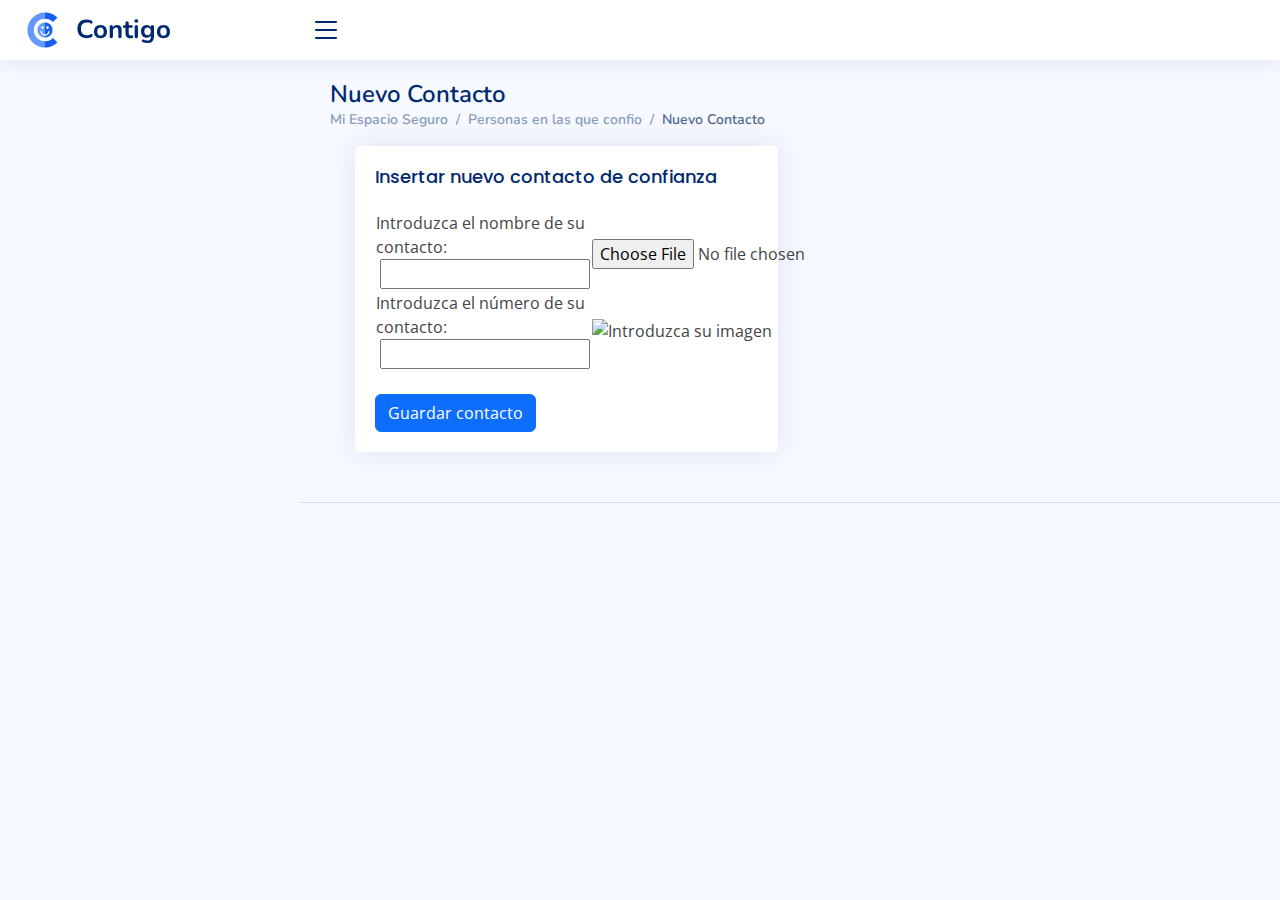
==== patients/new-contact.html @ fa76c0b8 "Se implementa el grabado de datos por json y su subida a la bbddd" ====
<!DOCTYPE html>
<html lang="en">

<head>
  <meta charset="utf-8">
  <meta content="width=device-width, initial-scale=1.0" name="viewport">

  <title>Crear Contacto</title>
  <meta content="" name="description">
  <meta content="" name="keywords">

  <!-- Favicons -->
  <link href="../assets/img/favicon.png" rel="icon">
  <link href="../assets/img/apple-touch-icon.png" rel="apple-touch-icon">

  <!-- Google Fonts -->
  <link href="https://fonts.gstatic.com" rel="preconnect">
  <link href="https://fonts.googleapis.com/css?family=Open+Sans:300,300i,400,400i,600,600i,700,700i|Nunito:300,300i,400,400i,600,600i,700,700i|Poppins:300,300i,400,400i,500,500i,600,600i,700,700i" rel="stylesheet">

  <!-- Vendor CSS Files -->
  <link href="../assets/vendor/bootstrap/css/bootstrap.min.css" rel="stylesheet">
  <link href="../assets/vendor/bootstrap-icons/bootstrap-icons.css" rel="stylesheet">
  <link href="../assets/vendor/boxicons/css/boxicons.min.css" rel="stylesheet">
  <link href="../assets/vendor/quill/quill.snow.css" rel="stylesheet">
  <link href="../assets/vendor/quill/quill.bubble.css" rel="stylesheet">
  <link href="../assets/vendor/remixicon/remixicon.css" rel="stylesheet">
  <link href="../assets/vendor/simple-datatables/style.css" rel="stylesheet">

  <!-- Template Main CSS File -->
  <link href="../assets/css/style.css" rel="stylesheet">
  <script src="../assets/js/jquery-3.6.0.min.js"></script>

</head>

<body>

  <!-- ======= Header ======= -->
  <header id="header" class="header fixed-top d-flex align-items-center">

    <div class="d-flex align-items-center justify-content-between">
      <a href="index.html" class="logo d-flex align-items-center">
        <img src="../assets/img/logo.png" alt="">
        <span class="d-none d-lg-block">Contigo</span>
      </a>
      <i class="bi bi-list toggle-sidebar-btn"></i>
    </div><!-- End Logo -->
  </header><!-- End Header -->

  <main id="main" class="main">

    <div class="pagetitle">
      <h1>Nuevo Contacto</h1>
      <nav>
        <ol class="breadcrumb">
          <li class="breadcrumb-item">Mi Espacio Seguro</li>
          <li class="breadcrumb-item">Personas en las que confio</li>
          <li class="breadcrumb-item active">Nuevo Contacto</li>
        </ol>
      </nav>
    </div><!-- End Page Title -->

    <section class="section">
      <div class="row">
        <div class="col-lg-6">
          <div class="card">
            <div class="card-body">
              <h5 class="card-title">Insertar nuevo contacto de confianza</h5>
              <table id="tablecontact">
                <tr>
                  <td><label>Introduzca el nombre de su contacto:</label>&nbsp;<input class="text" type="text" id="contactName" maxlength="50"></td>
                  <td>
                    <br>
                    <p> <input type="file" id="AddNewImage" accept="image/*" onchange="document.getElementById('NewImage').src = window.URL.createObjectURL(this.files[0])" />
                  </p>
                    </td>
                </tr>
                <tr>
                  <td><label>Introduzca el número de su contacto: </label>&nbsp;<input type="tel" id="contactPhone"
                      pattern="\([0-9]{3}\) [0-9]{3}[ -][0-9]{3}" 
                    title="Introduzca un numero de telefono válido compuesto de 9 digitos" required></td>
                  <td><img class="imagenes" id="NewImage" alt="Introduzca su imagen"/></td>
                </tr>
              </table>
              <br>
              <button id="btnSaveContact" class="btn btn-primary me-md-2" onclick="collectContactData()">Guardar contacto</button>
            </div>
          </div>

        </div>
        </div>
      </div>
    </section>

  </main><!-- End #main -->

  <!-- ======= Footer ======= -->
  <footer id="footer" class="footer">
  </footer><!-- End Footer -->

  <a href="#" class="back-to-top d-flex align-items-center justify-content-center"><i class="bi bi-arrow-up-short"></i></a>

  <!-- Vendor JS Files -->
  <script src="../assets/vendor/apexcharts/apexcharts.min.js"></script>
  <script src="../assets/vendor/bootstrap/js/bootstrap.bundle.min.js"></script>
  <script src="../assets/vendor/chart.js/chart.min.js"></script>
  <script src="../assets/vendor/echarts/echarts.min.js"></script>
  <script src="../assets/vendor/quill/quill.min.js"></script>
  <script src="../assets/vendor/simple-datatables/simple-datatables.js"></script>
  <script src="../assets/vendor/tinymce/tinymce.min.js"></script>
  <script src="../assets/vendor/php-email-form/validate.js"></script>

  <script>
    function collectContactData() {
        const contactName = document.getElementById('contactName').value;
        const contactPhone = document.getElementById('contactPhone').value;
        const contactImage = document.getElementById('NewImage').src;

        const contact = {
            name: contactName,
            phone: contactPhone,
            image: contactImage
        };

        saveContactToDatabase(contact);
    }

    function saveContactToDatabase(contact) {
        $.ajax({
            type: 'POST',
            url: 'save_contact.php',
            data: { contact: JSON.stringify(contact) },
            success: function (response) {
                alert('Contacto guardado exitosamente');
            },
            error: function (error) {
                alert('Error al guardar el contacto');
            }
        });
    }
</script>    

</body>

</html>
---- assets/vendor/quill/quill.snow.css ----
/*!
 * Quill Editor v1.3.7
 * https://quilljs.com/
 * Copyright (c) 2014, Jason Chen
 * Copyright (c) 2013, salesforce.com
 */
.ql-container {
  box-sizing: border-box;
  font-family: Helvetica, Arial, sans-serif;
  font-size: 13px;
  height: 100%;
  margin: 0px;
  position: relative;
}
.ql-container.ql-disabled .ql-tooltip {
  visibility: hidden;
}
.ql-container.ql-disabled .ql-editor ul[data-checked] > li::before {
  pointer-events: none;
}
.ql-clipboard {
  left: -100000px;
  height: 1px;
  overflow-y: hidden;
  position: absolute;
  top: 50%;
}
.ql-clipboard p {
  margin: 0;
  padding: 0;
}
.ql-editor {
  box-sizing: border-box;
  line-height: 1.42;
  height: 100%;
  outline: none;
  overflow-y: auto;
  padding: 12px 15px;
  tab-size: 4;
  -moz-tab-size: 4;
  text-align: left;
  white-space: pre-wrap;
  word-wrap: break-word;
}
.ql-editor > * {
  cursor: text;
}
.ql-editor p,
.ql-editor ol,
.ql-editor ul,
.ql-editor pre,
.ql-editor blockquote,
.ql-editor h1,
.ql-editor h2,
.ql-editor h3,
.ql-editor h4,
.ql-editor h5,
.ql-editor h6 {
  margin: 0;
  padding: 0;
  counter-reset: list-1 list-2 list-3 list-4 list-5 list-6 list-7 list-8 list-9;
}
.ql-editor ol,
.ql-editor ul {
  padding-left: 1.5em;
}
.ql-editor ol > li,
.ql-editor ul > li {
  list-style-type: none;
}
.ql-editor ul > li::before {
  content: '\2022';
}
.ql-editor ul[data-checked=true],
.ql-editor ul[data-checked=false] {
  pointer-events: none;
}
.ql-editor ul[data-checked=true] > li *,
.ql-editor ul[data-checked=false] > li * {
  pointer-events: all;
}
.ql-editor ul[data-checked=true] > li::before,
.ql-editor ul[data-checked=false] > li::before {
  color: #777;
  cursor: pointer;
  pointer-events: all;
}
.ql-editor ul[data-checked=true] > li::before {
  content: '\2611';
}
.ql-editor ul[data-checked=false] > li::before {
  content: '\2610';
}
.ql-editor li::before {
  display: inline-block;
  white-space: nowrap;
  width: 1.2em;
}
.ql-editor li:not(.ql-direction-rtl)::before {
  margin-left: -1.5em;
  margin-right: 0.3em;
  text-align: right;
}
.ql-editor li.ql-direction-rtl::before {
  margin-left: 0.3em;
  margin-right: -1.5em;
}
.ql-editor ol li:not(.ql-direction-rtl),
.ql-editor ul li:not(.ql-direction-rtl) {
  padding-left: 1.5em;
}
.ql-editor ol li.ql-direction-rtl,
.ql-editor ul li.ql-direction-rtl {
  padding-right: 1.5em;
}
.ql-editor ol li {
  counter-reset: list-1 list-2 list-3 list-4 list-5 list-6 list-7 list-8 list-9;
  counter-increment: list-0;
}
.ql-editor ol li:before {
  content: counter(list-0, decimal) '. ';
}
.ql-editor ol li.ql-indent-1 {
  counter-increment: list-1;
}
.ql-editor ol li.ql-indent-1:before {
  content: counter(list-1, lower-alpha) '. ';
}
.ql-editor ol li.ql-indent-1 {
  counter-reset: list-2 list-3 list-4 list-5 list-6 list-7 list-8 list-9;
}
.ql-editor ol li.ql-indent-2 {
  counter-increment: list-2;
}
.ql-editor ol li.ql-indent-2:before {
  content: counter(list-2, lower-roman) '. ';
}
.ql-editor ol li.ql-indent-2 {
  counter-reset: list-3 list-4 list-5 list-6 list-7 list-8 list-9;
}
.ql-editor ol li.ql-indent-3 {
  counter-increment: list-3;
}
.ql-editor ol li.ql-indent-3:before {
  content: counter(list-3, decimal) '. ';
}
.ql-editor ol li.ql-indent-3 {
  counter-reset: list-4 list-5 list-6 list-7 list-8 list-9;
}
.ql-editor ol li.ql-indent-4 {
  counter-increment: list-4;
}
.ql-editor ol li.ql-indent-4:before {
  content: counter(list-4, lower-alpha) '. ';
}
.ql-editor ol li.ql-indent-4 {
  counter-reset: list-5 list-6 list-7 list-8 list-9;
}
.ql-editor ol li.ql-indent-5 {
  counter-increment: list-5;
}
.ql-editor ol li.ql-indent-5:before {
  content: counter(list-5, lower-roman) '. ';
}
.ql-editor ol li.ql-indent-5 {
  counter-reset: list-6 list-7 list-8 list-9;
}
.ql-editor ol li.ql-indent-6 {
  counter-increment: list-6;
}
.ql-editor ol li.ql-indent-6:before {
  content: counter(list-6, decimal) '. ';
}
.ql-editor ol li.ql-indent-6 {
  counter-reset: list-7 list-8 list-9;
}
.ql-editor ol li.ql-indent-7 {
  counter-increment: list-7;
}
.ql-editor ol li.ql-indent-7:before {
  content: counter(list-7, lower-alpha) '. ';
}
.ql-editor ol li.ql-indent-7 {
  counter-reset: list-8 list-9;
}
.ql-editor ol li.ql-indent-8 {
  counter-increment: list-8;
}
.ql-editor ol li.ql-indent-8:before {
  content: counter(list-8, lower-roman) '. ';
}
.ql-editor ol li.ql-indent-8 {
  counter-reset: list-9;
}
.ql-editor ol li.ql-indent-9 {
  counter-increment: list-9;
}
.ql-editor ol li.ql-indent-9:before {
  content: counter(list-9, decimal) '. ';
}
.ql-editor .ql-indent-1:not(.ql-direction-rtl) {
  padding-left: 3em;
}
.ql-editor li.ql-indent-1:not(.ql-direction-rtl) {
  padding-left: 4.5em;
}
.ql-editor .ql-indent-1.ql-direction-rtl.ql-align-right {
  padding-right: 3em;
}
.ql-editor li.ql-indent-1.ql-direction-rtl.ql-align-right {
  padding-right: 4.5em;
}
.ql-editor .ql-indent-2:not(.ql-direction-rtl) {
  padding-left: 6em;
}
.ql-editor li.ql-indent-2:not(.ql-direction-rtl) {
  padding-left: 7.5em;
}
.ql-editor .ql-indent-2.ql-direction-rtl.ql-align-right {
  padding-right: 6em;
}
.ql-editor li.ql-indent-2.ql-direction-rtl.ql-align-right {
  padding-right: 7.5em;
}
.ql-editor .ql-indent-3:not(.ql-direction-rtl) {
  padding-left: 9em;
}
.ql-editor li.ql-indent-3:not(.ql-direction-rtl) {
  padding-left: 10.5em;
}
.ql-editor .ql-indent-3.ql-direction-rtl.ql-align-right {
  padding-right: 9em;
}
.ql-editor li.ql-indent-3.ql-direction-rtl.ql-align-right {
  padding-right: 10.5em;
}
.ql-editor .ql-indent-4:not(.ql-direction-rtl) {
  padding-left: 12em;
}
.ql-editor li.ql-indent-4:not(.ql-direction-rtl) {
  padding-left: 13.5em;
}
.ql-editor .ql-indent-4.ql-direction-rtl.ql-align-right {
  padding-right: 12em;
}
.ql-editor li.ql-indent-4.ql-direction-rtl.ql-align-right {
  padding-right: 13.5em;
}
.ql-editor .ql-indent-5:not(.ql-direction-rtl) {
  padding-left: 15em;
}
.ql-editor li.ql-indent-5:not(.ql-direction-rtl) {
  padding-left: 16.5em;
}
.ql-editor .ql-indent-5.ql-direction-rtl.ql-align-right {
  padding-right: 15em;
}
.ql-editor li.ql-indent-5.ql-direction-rtl.ql-align-right {
  padding-right: 16.5em;
}
.ql-editor .ql-indent-6:not(.ql-direction-rtl) {
  padding-left: 18em;
}
.ql-editor li.ql-indent-6:not(.ql-direction-rtl) {
  padding-left: 19.5em;
}
.ql-editor .ql-indent-6.ql-direction-rtl.ql-align-right {
  padding-right: 18em;
}
.ql-editor li.ql-indent-6.ql-direction-rtl.ql-align-right {
  padding-right: 19.5em;
}
.ql-editor .ql-indent-7:not(.ql-direction-rtl) {
  padding-left: 21em;
}
.ql-editor li.ql-indent-7:not(.ql-direction-rtl) {
  padding-left: 22.5em;
}
.ql-editor .ql-indent-7.ql-direction-rtl.ql-align-right {
  padding-right: 21em;
}
.ql-editor li.ql-indent-7.ql-direction-rtl.ql-align-right {
  padding-right: 22.5em;
}
.ql-editor .ql-indent-8:not(.ql-direction-rtl) {
  padding-left: 24em;
}
.ql-editor li.ql-indent-8:not(.ql-direction-rtl) {
  padding-left: 25.5em;
}
.ql-editor .ql-indent-8.ql-direction-rtl.ql-align-right {
  padding-right: 24em;
}
.ql-editor li.ql-indent-8.ql-direction-rtl.ql-align-right {
  padding-right: 25.5em;
}
.ql-editor .ql-indent-9:not(.ql-direction-rtl) {
  padding-left: 27em;
}
.ql-editor li.ql-indent-9:not(.ql-direction-rtl) {
  padding-left: 28.5em;
}
.ql-editor .ql-indent-9.ql-direction-rtl.ql-align-right {
  padding-right: 27em;
}
.ql-editor li.ql-indent-9.ql-direction-rtl.ql-align-right {
  padding-right: 28.5em;
}
.ql-editor .ql-video {
  display: block;
  max-width: 100%;
}
.ql-editor .ql-video.ql-align-center {
  margin: 0 auto;
}
.ql-editor .ql-video.ql-align-right {
  margin: 0 0 0 auto;
}
.ql-editor .ql-bg-black {
  background-color: #000;
}
.ql-editor .ql-bg-red {
  background-color: #e60000;
}
.ql-editor .ql-bg-orange {
  background-color: #f90;
}
.ql-editor .ql-bg-yellow {
  background-color: #ff0;
}
.ql-editor .ql-bg-green {
  background-color: #008a00;
}
.ql-editor .ql-bg-blue {
  background-color: #06c;
}
.ql-editor .ql-bg-purple {
  background-color: #93f;
}
.ql-editor .ql-color-white {
  color: #fff;
}
.ql-editor .ql-color-red {
  color: #e60000;
}
.ql-editor .ql-color-orange {
  color: #f90;
}
.ql-editor .ql-color-yellow {
  color: #ff0;
}
.ql-editor .ql-color-green {
  color: #008a00;
}
.ql-editor .ql-color-blue {
  color: #06c;
}
.ql-editor .ql-color-purple {
  color: #93f;
}
.ql-editor .ql-font-serif {
  font-family: Georgia, Times New Roman, serif;
}
.ql-editor .ql-font-monospace {
  font-family: Monaco, Courier New, monospace;
}
.ql-editor .ql-size-small {
  font-size: 0.75em;
}
.ql-editor .ql-size-large {
  font-size: 1.5em;
}
.ql-editor .ql-size-huge {
  font-size: 2.5em;
}
.ql-editor .ql-direction-rtl {
  direction: rtl;
  text-align: inherit;
}
.ql-editor .ql-align-center {
  text-align: center;
}
.ql-editor .ql-align-justify {
  text-align: justify;
}
.ql-editor .ql-align-right {
  text-align: right;
}
.ql-editor.ql-blank::before {
  color: rgba(0,0,0,0.6);
  content: attr(data-placeholder);
  font-style: italic;
  left: 15px;
  pointer-events: none;
  position: absolute;
  right: 15px;
}
.ql-snow.ql-toolbar:after,
.ql-snow .ql-toolbar:after {
  clear: both;
  content: '';
  display: table;
}
.ql-snow.ql-toolbar button,
.ql-snow .ql-toolbar button {
  background: none;
  border: none;
  cursor: pointer;
  display: inline-block;
  float: left;
  height: 24px;
  padding: 3px 5px;
  width: 28px;
}
.ql-snow.ql-toolbar button svg,
.ql-snow .ql-toolbar button svg {
  float: left;
  height: 100%;
}
.ql-snow.ql-toolbar button:active:hover,
.ql-snow .ql-toolbar button:active:hover {
  outline: none;
}
.ql-snow.ql-toolbar input.ql-image[type=file],
.ql-snow .ql-toolbar input.ql-image[type=file] {
  display: none;
}
.ql-snow.ql-toolbar button:hover,
.ql-snow .ql-toolbar button:hover,
.ql-snow.ql-toolbar button:focus,
.ql-snow .ql-toolbar button:focus,
.ql-snow.ql-toolbar button.ql-active,
.ql-snow .ql-toolbar button.ql-active,
.ql-snow.ql-toolbar .ql-picker-label:hover,
.ql-snow .ql-toolbar .ql-picker-label:hover,
.ql-snow.ql-toolbar .ql-picker-label.ql-active,
.ql-snow .ql-toolbar .ql-picker-label.ql-active,
.ql-snow.ql-toolbar .ql-picker-item:hover,
.ql-snow .ql-toolbar .ql-picker-item:hover,
.ql-snow.ql-toolbar .ql-picker-item.ql-selected,
.ql-snow .ql-toolbar .ql-picker-item.ql-selected {
  color: #06c;
}
.ql-snow.ql-toolbar button:hover .ql-fill,
.ql-snow .ql-toolbar button:hover .ql-fill,
.ql-snow.ql-toolbar button:focus .ql-fill,
.ql-snow .ql-toolbar button:focus .ql-fill,
.ql-snow.ql-toolbar button.ql-active .ql-fill,
.ql-snow .ql-toolbar button.ql-active .ql-fill,
.ql-snow.ql-toolbar .ql-picker-label:hover .ql-fill,
.ql-snow .ql-toolbar .ql-picker-label:hover .ql-fill,
.ql-snow.ql-toolbar .ql-picker-label.ql-active .ql-fill,
.ql-snow .ql-toolbar .ql-picker-label.ql-active .ql-fill,
.ql-snow.ql-toolbar .ql-picker-item:hover .ql-fill,
.ql-snow .ql-toolbar .ql-picker-item:hover .ql-fill,
.ql-snow.ql-toolbar .ql-picker-item.ql-selected .ql-fill,
.ql-snow .ql-toolbar .ql-picker-item.ql-selected .ql-fill,
.ql-snow.ql-toolbar button:hover .ql-stroke.ql-fill,
.ql-snow .ql-toolbar button:hover .ql-stroke.ql-fill,
.ql-snow.ql-toolbar button:focus .ql-stroke.ql-fill,
.ql-snow .ql-toolbar button:focus .ql-stroke.ql-fill,
.ql-snow.ql-toolbar button.ql-active .ql-stroke.ql-fill,
.ql-snow .ql-toolbar button.ql-active .ql-stroke.ql-fill,
.ql-snow.ql-toolbar .ql-picker-label:hover .ql-stroke.ql-fill,
.ql-snow .ql-toolbar .ql-picker-label:hover .ql-stroke.ql-fill,
.ql-snow.ql-toolbar .ql-picker-label.ql-active .ql-stroke.ql-fill,
.ql-snow .ql-toolbar .ql-picker-label.ql-active .ql-stroke.ql-fill,
.ql-snow.ql-toolbar .ql-picker-item:hover .ql-stroke.ql-fill,
.ql-snow .ql-toolbar .ql-picker-item:hover .ql-stroke.ql-fill,
.ql-snow.ql-toolbar .ql-picker-item.ql-selected .ql-stroke.ql-fill,
.ql-snow .ql-toolbar .ql-picker-item.ql-selected .ql-stroke.ql-fill {
  fill: #06c;
}
.ql-snow.ql-toolbar button:hover .ql-stroke,
.ql-snow .ql-toolbar button:hover .ql-stroke,
.ql-snow.ql-toolbar button:focus .ql-stroke,
.ql-snow .ql-toolbar button:focus .ql-stroke,
.ql-snow.ql-toolbar button.ql-active .ql-stroke,
.ql-snow .ql-toolbar button.ql-active .ql-stroke,
.ql-snow.ql-toolbar .ql-picker-label:hover .ql-stroke,
.ql-snow .ql-toolbar .ql-picker-label:hover .ql-stroke,
.ql-snow.ql-toolbar .ql-picker-label.ql-active .ql-stroke,
.ql-snow .ql-toolbar .ql-picker-label.ql-active .ql-stroke,
.ql-snow.ql-toolbar .ql-picker-item:hover .ql-stroke,
.ql-snow .ql-toolbar .ql-picker-item:hover .ql-stroke,
.ql-snow.ql-toolbar .ql-picker-item.ql-selected .ql-stroke,
.ql-snow .ql-toolbar .ql-picker-item.ql-selected .ql-stroke,
.ql-snow.ql-toolbar button:hover .ql-stroke-miter,
.ql-snow .ql-toolbar button:hover .ql-stroke-miter,
.ql-snow.ql-toolbar button:focus .ql-stroke-miter,
.ql-snow .ql-toolbar button:focus .ql-stroke-miter,
.ql-snow.ql-toolbar button.ql-active .ql-stroke-miter,
.ql-snow .ql-toolbar button.ql-active .ql-stroke-miter,
.ql-snow.ql-toolbar .ql-picker-label:hover .ql-stroke-miter,
.ql-snow .ql-toolbar .ql-picker-label:hover .ql-stroke-miter,
.ql-snow.ql-toolbar .ql-picker-label.ql-active .ql-stroke-miter,
.ql-snow .ql-toolbar .ql-picker-label.ql-active .ql-stroke-miter,
.ql-snow.ql-toolbar .ql-picker-item:hover .ql-stroke-miter,
.ql-snow .ql-toolbar .ql-picker-item:hover .ql-stroke-miter,
.ql-snow.ql-toolbar .ql-picker-item.ql-selected .ql-stroke-miter,
.ql-snow .ql-toolbar .ql-picker-item.ql-selected .ql-stroke-miter {
  stroke: #06c;
}
@media (pointer: coarse) {
  .ql-snow.ql-toolbar button:hover:not(.ql-active),
  .ql-snow .ql-toolbar button:hover:not(.ql-active) {
    color: #444;
  }
  .ql-snow.ql-toolbar button:hover:not(.ql-active) .ql-fill,
  .ql-snow .ql-toolbar button:hover:not(.ql-active) .ql-fill,
  .ql-snow.ql-toolbar button:hover:not(.ql-active) .ql-stroke.ql-fill,
  .ql-snow .ql-toolbar button:hover:not(.ql-active) .ql-stroke.ql-fill {
    fill: #444;
  }
  .ql-snow.ql-toolbar button:hover:not(.ql-active) .ql-stroke,
  .ql-snow .ql-toolbar button:hover:not(.ql-active) .ql-stroke,
  .ql-snow.ql-toolbar button:hover:not(.ql-active) .ql-stroke-miter,
  .ql-snow .ql-toolbar button:hover:not(.ql-active) .ql-stroke-miter {
    stroke: #444;
  }
}
.ql-snow {
  box-sizing: border-box;
}
.ql-snow * {
  box-sizing: border-box;
}
.ql-snow .ql-hidden {
  display: none;
}
.ql-snow .ql-out-bottom,
.ql-snow .ql-out-top {
  visibility: hidden;
}
.ql-snow .ql-tooltip {
  position: absolute;
  transform: translateY(10px);
}
.ql-snow .ql-tooltip a {
  cursor: pointer;
  text-decoration: none;
}
.ql-snow .ql-tooltip.ql-flip {
  transform: translateY(-10px);
}
.ql-snow .ql-formats {
  display: inline-block;
  vertical-align: middle;
}
.ql-snow .ql-formats:after {
  clear: both;
  content: '';
  display: table;
}
.ql-snow .ql-stroke {
  fill: none;
  stroke: #444;
  stroke-linecap: round;
  stroke-linejoin: round;
  stroke-width: 2;
}
.ql-snow .ql-stroke-miter {
  fill: none;
  stroke: #444;
  stroke-miterlimit: 10;
  stroke-width: 2;
}
.ql-snow .ql-fill,
.ql-snow .ql-stroke.ql-fill {
  fill: #444;
}
.ql-snow .ql-empty {
  fill: none;
}
.ql-snow .ql-even {
  fill-rule: evenodd;
}
.ql-snow .ql-thin,
.ql-snow .ql-stroke.ql-thin {
  stroke-width: 1;
}
.ql-snow .ql-transparent {
  opacity: 0.4;
}
.ql-snow .ql-direction svg:last-child {
  display: none;
}
.ql-snow .ql-direction.ql-active svg:last-child {
  display: inline;
}
.ql-snow .ql-direction.ql-active svg:first-child {
  display: none;
}
.ql-snow .ql-editor h1 {
  font-size: 2em;
}
.ql-snow .ql-editor h2 {
  font-size: 1.5em;
}
.ql-snow .ql-editor h3 {
  font-size: 1.17em;
}
.ql-snow .ql-editor h4 {
  font-size: 1em;
}
.ql-snow .ql-editor h5 {
  font-size: 0.83em;
}
.ql-snow .ql-editor h6 {
  font-size: 0.67em;
}
.ql-snow .ql-editor a {
  text-decoration: underline;
}
.ql-snow .ql-editor blockquote {
  border-left: 4px solid #ccc;
  margin-bottom: 5px;
  margin-top: 5px;
  padding-left: 16px;
}
.ql-snow .ql-editor code,
.ql-snow .ql-editor pre {
  background-color: #f0f0f0;
  border-radius: 3px;
}
.ql-snow .ql-editor pre {
  white-space: pre-wrap;
  margin-bottom: 5px;
  margin-top: 5px;
  padding: 5px 10px;
}
.ql-snow .ql-editor code {
  font-size: 85%;
  padding: 2px 4px;
}
.ql-snow .ql-editor pre.ql-syntax {
  background-color: #23241f;
  color: #f8f8f2;
  overflow: visible;
}
.ql-snow .ql-editor img {
  max-width: 100%;
}
.ql-snow .ql-picker {
  color: #444;
  display: inline-block;
  float: left;
  font-size: 14px;
  font-weight: 500;
  height: 24px;
  position: relative;
  vertical-align: middle;
}
.ql-snow .ql-picker-label {
  cursor: pointer;
  display: inline-block;
  height: 100%;
  padding-left: 8px;
  padding-right: 2px;
  position: relative;
  width: 100%;
}
.ql-snow .ql-picker-label::before {
  display: inline-block;
  line-height: 22px;
}
.ql-snow .ql-picker-options {
  background-color: #fff;
  display: none;
  min-width: 100%;
  padding: 4px 8px;
  position: absolute;
  white-space: nowrap;
}
.ql-snow .ql-picker-options .ql-picker-item {
  cursor: pointer;
  display: block;
  padding-bottom: 5px;
  padding-top: 5px;
}
.ql-snow .ql-picker.ql-expanded .ql-picker-label {
  color: #ccc;
  z-index: 2;
}
.ql-snow .ql-picker.ql-expanded .ql-picker-label .ql-fill {
  fill: #ccc;
}
.ql-snow .ql-picker.ql-expanded .ql-picker-label .ql-stroke {
  stroke: #ccc;
}
.ql-snow .ql-picker.ql-expanded .ql-picker-options {
  display: block;
  margin-top: -1px;
  top: 100%;
  z-index: 1;
}
.ql-snow .ql-color-picker,
.ql-snow .ql-icon-picker {
  width: 28px;
}
.ql-snow .ql-color-picker .ql-picker-label,
.ql-snow .ql-icon-picker .ql-picker-label {
  padding: 2px 4px;
}
.ql-snow .ql-color-picker .ql-picker-label svg,
.ql-snow .ql-icon-picker .ql-picker-label svg {
  right: 4px;
}
.ql-snow .ql-icon-picker .ql-picker-options {
  padding: 4px 0px;
}
.ql-snow .ql-icon-picker .ql-picker-item {
  height: 24px;
  width: 24px;
  padding: 2px 4px;
}
.ql-snow .ql-color-picker .ql-picker-options {
  padding: 3px 5px;
  width: 152px;
}
.ql-snow .ql-color-picker .ql-picker-item {
  border: 1px solid transparent;
  float: left;
  height: 16px;
  margin: 2px;
  padding: 0px;
  width: 16px;
}
.ql-snow .ql-picker:not(.ql-color-picker):not(.ql-icon-picker) svg {
  position: absolute;
  margin-top: -9px;
  right: 0;
  top: 50%;
  width: 18px;
}
.ql-snow .ql-picker.ql-header .ql-picker-label[data-label]:not([data-label=''])::before,
.ql-snow .ql-picker.ql-font .ql-picker-label[data-label]:not([data-label=''])::before,
.ql-snow .ql-picker.ql-size .ql-picker-label[data-label]:not([data-label=''])::before,
.ql-snow .ql-picker.ql-header .ql-picker-item[data-label]:not([data-label=''])::before,
.ql-snow .ql-picker.ql-font .ql-picker-item[data-label]:not([data-label=''])::before,
.ql-snow .ql-picker.ql-size .ql-picker-item[data-label]:not([data-label=''])::before {
  content: attr(data-label);
}
.ql-snow .ql-picker.ql-header {
  width: 98px;
}
.ql-snow .ql-picker.ql-header .ql-picker-label::before,
.ql-snow .ql-picker.ql-header .ql-picker-item::before {
  content: 'Normal';
}
.ql-snow .ql-picker.ql-header .ql-picker-label[data-value="1"]::before,
.ql-snow .ql-picker.ql-header .ql-picker-item[data-value="1"]::before {
  content: 'Heading 1';
}
.ql-snow .ql-picker.ql-header .ql-picker-label[data-value="2"]::before,
.ql-snow .ql-picker.ql-header .ql-picker-item[data-value="2"]::before {
  content: 'Heading 2';
}
.ql-snow .ql-picker.ql-header .ql-picker-label[data-value="3"]::before,
.ql-snow .ql-picker.ql-header .ql-picker-item[data-value="3"]::before {
  content: 'Heading 3';
}
.ql-snow .ql-picker.ql-header .ql-picker-label[data-value="4"]::before,
.ql-snow .ql-picker.ql-header .ql-picker-item[data-value="4"]::before {
  content: 'Heading 4';
}
.ql-snow .ql-picker.ql-header .ql-picker-label[data-value="5"]::before,
.ql-snow .ql-picker.ql-header .ql-picker-item[data-value="5"]::before {
  content: 'Heading 5';
}
.ql-snow .ql-picker.ql-header .ql-picker-label[data-value="6"]::before,
.ql-snow .ql-picker.ql-header .ql-picker-item[data-value="6"]::before {
  content: 'Heading 6';
}
.ql-snow .ql-picker.ql-header .ql-picker-item[data-value="1"]::before {
  font-size: 2em;
}
.ql-snow .ql-picker.ql-header .ql-picker-item[data-value="2"]::before {
  font-size: 1.5em;
}
.ql-snow .ql-picker.ql-header .ql-picker-item[data-value="3"]::before {
  font-size: 1.17em;
}
.ql-snow .ql-picker.ql-header .ql-picker-item[data-value="4"]::before {
  font-size: 1em;
}
.ql-snow .ql-picker.ql-header .ql-picker-item[data-value="5"]::before {
  font-size: 0.83em;
}
.ql-snow .ql-picker.ql-header .ql-picker-item[data-value="6"]::before {
  font-size: 0.67em;
}
.ql-snow .ql-picker.ql-font {
  width: 108px;
}
.ql-snow .ql-picker.ql-font .ql-picker-label::before,
.ql-snow .ql-picker.ql-font .ql-picker-item::before {
  content: 'Sans Serif';
}
.ql-snow .ql-picker.ql-font .ql-picker-label[data-value=serif]::before,
.ql-snow .ql-picker.ql-font .ql-picker-item[data-value=serif]::before {
  content: 'Serif';
}
.ql-snow .ql-picker.ql-font .ql-picker-label[data-value=monospace]::before,
.ql-snow .ql-picker.ql-font .ql-picker-item[data-value=monospace]::before {
  content: 'Monospace';
}
.ql-snow .ql-picker.ql-font .ql-picker-item[data-value=serif]::before {
  font-family: Georgia, Times New Roman, serif;
}
.ql-snow .ql-picker.ql-font .ql-picker-item[data-value=monospace]::before {
  font-family: Monaco, Courier New, monospace;
}
.ql-snow .ql-picker.ql-size {
  width: 98px;
}
.ql-snow .ql-picker.ql-size .ql-picker-label::before,
.ql-snow .ql-picker.ql-size .ql-picker-item::before {
  content: 'Normal';
}
.ql-snow .ql-picker.ql-size .ql-picker-label[data-value=small]::before,
.ql-snow .ql-picker.ql-size .ql-picker-item[data-value=small]::before {
  content: 'Small';
}
.ql-snow .ql-picker.ql-size .ql-picker-label[data-value=large]::before,
.ql-snow .ql-picker.ql-size .ql-picker-item[data-value=large]::before {
  content: 'Large';
}
.ql-snow .ql-picker.ql-size .ql-picker-label[data-value=huge]::before,
.ql-snow .ql-picker.ql-size .ql-picker-item[data-value=huge]::before {
  content: 'Huge';
}
.ql-snow .ql-picker.ql-size .ql-picker-item[data-value=small]::before {
  font-size: 10px;
}
.ql-snow .ql-picker.ql-size .ql-picker-item[data-value=large]::before {
  font-size: 18px;
}
.ql-snow .ql-picker.ql-size .ql-picker-item[data-value=huge]::before {
  font-size: 32px;
}
.ql-snow .ql-color-picker.ql-background .ql-picker-item {
  background-color: #fff;
}
.ql-snow .ql-color-picker.ql-color .ql-picker-item {
  background-color: #000;
}
.ql-toolbar.ql-snow {
  border: 1px solid #ccc;
  box-sizing: border-box;
  font-family: 'Helvetica Neue', 'Helvetica', 'Arial', sans-serif;
  padding: 8px;
}
.ql-toolbar.ql-snow .ql-formats {
  margin-right: 15px;
}
.ql-toolbar.ql-snow .ql-picker-label {
  border: 1px solid transparent;
}
.ql-toolbar.ql-snow .ql-picker-options {
  border: 1px solid transparent;
  box-shadow: rgba(0,0,0,0.2) 0 2px 8px;
}
.ql-toolbar.ql-snow .ql-picker.ql-expanded .ql-picker-label {
  border-color: #ccc;
}
.ql-toolbar.ql-snow .ql-picker.ql-expanded .ql-picker-options {
  border-color: #ccc;
}
.ql-toolbar.ql-snow .ql-color-picker .ql-picker-item.ql-selected,
.ql-toolbar.ql-snow .ql-color-picker .ql-picker-item:hover {
  border-color: #000;
}
.ql-toolbar.ql-snow + .ql-container.ql-snow {
  border-top: 0px;
}
.ql-snow .ql-tooltip {
  background-color: #fff;
  border: 1px solid #ccc;
  box-shadow: 0px 0px 5px #ddd;
  color: #444;
  padding: 5px 12px;
  white-space: nowrap;
}
.ql-snow .ql-tooltip::before {
  content: "Visit URL:";
  line-height: 26px;
  margin-right: 8px;
}
.ql-snow .ql-tooltip input[type=text] {
  display: none;
  border: 1px solid #ccc;
  font-size: 13px;
  height: 26px;
  margin: 0px;
  padding: 3px 5px;
  width: 170px;
}
.ql-snow .ql-tooltip a.ql-preview {
  display: inline-block;
  max-width: 200px;
  overflow-x: hidden;
  text-overflow: ellipsis;
  vertical-align: top;
}
.ql-snow .ql-tooltip a.ql-action::after {
  border-right: 1px solid #ccc;
  content: 'Edit';
  margin-left: 16px;
  padding-right: 8px;
}
.ql-snow .ql-tooltip a.ql-remove::before {
  content: 'Remove';
  margin-left: 8px;
}
.ql-snow .ql-tooltip a {
  line-height: 26px;
}
.ql-snow .ql-tooltip.ql-editing a.ql-preview,
.ql-snow .ql-tooltip.ql-editing a.ql-remove {
  display: none;
}
.ql-snow .ql-tooltip.ql-editing input[type=text] {
  display: inline-block;
}
.ql-snow .ql-tooltip.ql-editing a.ql-action::after {
  border-right: 0px;
  content: 'Save';
  padding-right: 0px;
}
.ql-snow .ql-tooltip[data-mode=link]::before {
  content: "Enter link:";
}
.ql-snow .ql-tooltip[data-mode=formula]::before {
  content: "Enter formula:";
}
.ql-snow .ql-tooltip[data-mode=video]::before {
  content: "Enter video:";
}
.ql-snow a {
  color: #06c;
}
.ql-container.ql-snow {
  border: 1px solid #ccc;
}
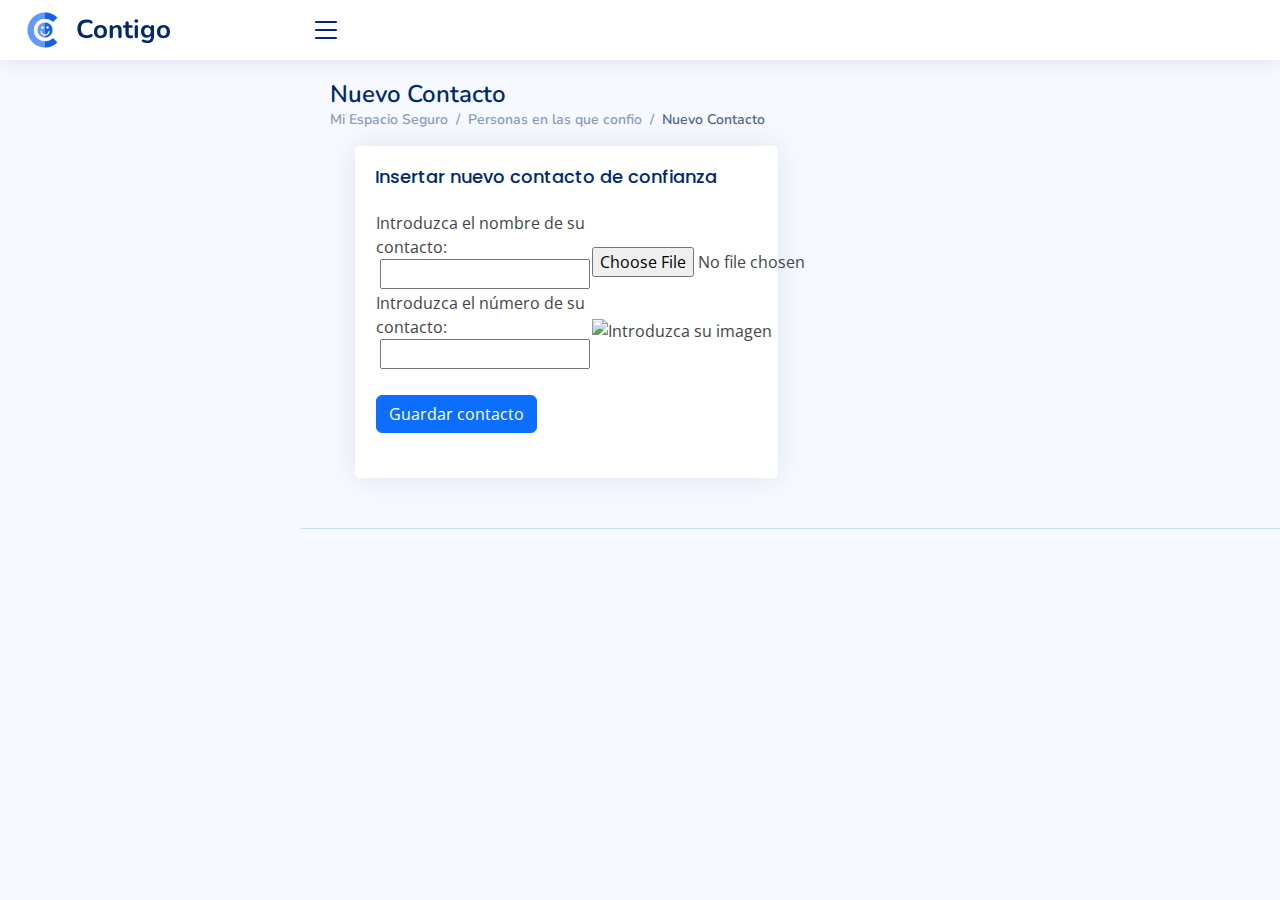
==== commit 87d14465: "Se desarrolla aunque sin terminar el alta de los contactos seguros de los pacientes" ====
--- a/patients/new-contact.html
+++ b/patients/new-contact.html
@@ -66,23 +66,25 @@
             <div class="card-body">
               <h5 class="card-title">Insertar nuevo contacto de confianza</h5>
               <table id="tablecontact">
-                <tr>
-                  <td><label>Introduzca el nombre de su contacto:</label>&nbsp;<input class="text" type="text" id="contactName" maxlength="50"></td>
-                  <td>
-                    <br>
-                    <p> <input type="file" id="AddNewImage" accept="image/*" onchange="document.getElementById('NewImage').src = window.URL.createObjectURL(this.files[0])" />
-                  </p>
+                <form action="./save_contact.php" method="post" enctype="multipart/form-data">
+                  <tr>
+                    <td><label>Introduzca el nombre de su contacto:</label>&nbsp;<input class="text" type="text" name="contactName" maxlength="50"></td>
+                    <td>
+                      <br>
+                      <input type="file" name="NewImage" accept="image/*" onchange="document.getElementById('NewImagePreview').src = window.URL.createObjectURL(this.files[0])" />
                     </td>
-                </tr>
-                <tr>
-                  <td><label>Introduzca el número de su contacto: </label>&nbsp;<input type="tel" id="contactPhone"
-                      pattern="\([0-9]{3}\) [0-9]{3}[ -][0-9]{3}" 
-                    title="Introduzca un numero de telefono válido compuesto de 9 digitos" required></td>
-                  <td><img class="imagenes" id="NewImage" alt="Introduzca su imagen"/></td>
-                </tr>
+                  </tr>
+                  <tr>
+                    <td><label>Introduzca el número de su contacto: </label>&nbsp;<input type="tel" name="contactPhone" title="Introduzca un numero de telefono válido compuesto de 9 digitos" required></td>
+                   <!-- Preview de la imagen -->
+                    <td><img id="NewImagePreview" class="imagenes" src="../assets/img/placeholder.png" alt="Introduzca su imagen" /></td>
+                  </tr>
+                  <tr>
+                  <td><br><button class="btn btn-primary" type="submit">Guardar contacto</button></td>
+                  </tr>
+                </form>
               </table>
               <br>
-              <button id="btnSaveContact" class="btn btn-primary me-md-2" onclick="collectContactData()">Guardar contacto</button>
             </div>
           </div>
 
@@ -108,36 +110,7 @@
   <script src="../assets/vendor/simple-datatables/simple-datatables.js"></script>
   <script src="../assets/vendor/tinymce/tinymce.min.js"></script>
   <script src="../assets/vendor/php-email-form/validate.js"></script>
-
-  <script>
-    function collectContactData() {
-        const contactName = document.getElementById('contactName').value;
-        const contactPhone = document.getElementById('contactPhone').value;
-        const contactImage = document.getElementById('NewImage').src;
-
-        const contact = {
-            name: contactName,
-            phone: contactPhone,
-            image: contactImage
-        };
-
-        saveContactToDatabase(contact);
-    }
-
-    function saveContactToDatabase(contact) {
-        $.ajax({
-            type: 'POST',
-            url: 'save_contact.php',
-            data: { contact: JSON.stringify(contact) },
-            success: function (response) {
-                alert('Contacto guardado exitosamente');
-            },
-            error: function (error) {
-                alert('Error al guardar el contacto');
-            }
-        });
-    }
-</script>    
+  
 
 </body>
 
